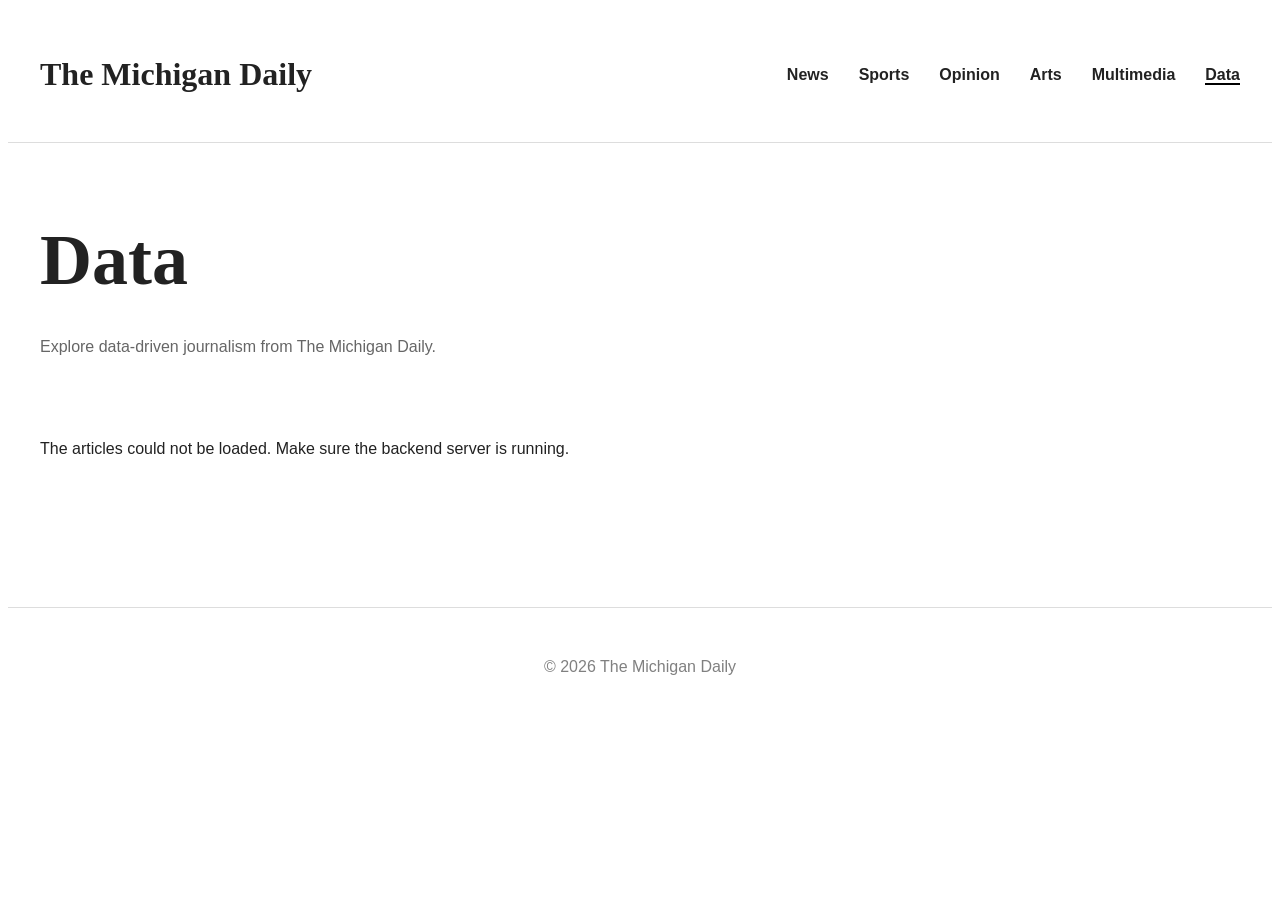
==== index.html @ b3894068 "Add article publishing system" ====
<!DOCTYPE html>
<html lang="en">

<head>

    <!-- Character encoding -->
    <meta charset="UTF-8">

    <!-- Responsive design -->
    <meta
        name="viewport"
        content="width=device-width, initial-scale=1.0"
    >

    <!-- Search engine description -->
    <meta
        name="description"
        content="Browse data journalism articles."
    >

    <title>Michigan Daily | Data</title>

    <!-- Stylesheet -->
    <link
        rel="stylesheet"
        href="styles.css"
    >

</head>

<body>

    <!--
    =========================================================
    Article Publishing System
    File: index.html

    Responsibilities:
    - Define the overall page structure
    - Display the website header and navigation
    - Display the Data page title
    - Provide containers for article cards
    - Provide the pagination container
    - Display status messages
    - Load the stylesheet and JavaScript
    =========================================================
    -->

    <!-- ==========================
         Website Header
    =========================== -->

    <header class="site-header">

        <div class="header-container">

            <h1 class="logo">
                The Michigan Daily
            </h1>

            <nav class="navigation">

                <ul>

                    <li><a href="#">News</a></li>

                    <li><a href="#">Sports</a></li>

                    <li><a href="#">Opinion</a></li>

                    <li><a href="#">Arts</a></li>

                    <li><a href="#">Multimedia</a></li>

                    <li>
                        <a
                            href="#"
                            class="active"
                        >
                            Data
                        </a>
                    </li>

                </ul>

            </nav>

        </div>

    </header>

    <!-- ==========================
         Main Content
    =========================== -->

    <main>

        <section class="page-title">

            <h2>Data</h2>

            <p>
                Explore data-driven journalism from
                The Michigan Daily.
            </p>

        </section>

        <!--
        JavaScript inserts all article cards here.
        -->

        <section
            id="article-container"
            class="article-container"
        >

        </section>

        <!--
        JavaScript generates the pagination buttons here.
        -->

        <section
            id="pagination"
            class="pagination"
        >

        </section>

        <!--
        Loading and status messages appear here.
        -->

        <section
            id="status-message"
            class="status-message"
        >

        </section>

    </main>

    <!-- ==========================
         Footer
    =========================== -->

    <footer>

        <p>

            © 2026 The Michigan Daily

        </p>

    </footer>

    <!--
    Load the frontend JavaScript after
    the HTML has finished loading.
    -->

    <script src="script.js"></script>

</body>

</html>
---- styles.css ----
/*
=========================================================
Article Publishing System
File: styles.css

Responsibilities:
- Style the overall webpage
- Create the responsive page layout
- Style the website header and navigation
- Format article cards and images
- Style article titles, metadata, and excerpts
- Style pagination controls
- Display loading and status messages
- Support responsive layouts for mobile devices
=========================================================
*/


*/

/* ===========================
   Global Styles
=========================== */

* {
    margin: 0;
    padding: 0;
    box-sizing: border-box;
}

body {

    font-family: Arial, Helvetica, sans-serif;

    background-color: #ffffff;

    color: #222;

    line-height: 1.6;

}

a {

    color: inherit;

    text-decoration: none;

}

img {

    display: block;

    width: 100%;

}

/* ===========================
   Header
=========================== */

.site-header {

    width: 100%;

    border-bottom: 1px solid #dddddd;

    background: white;

}

.header-container {

    max-width: 1200px;

    margin: auto;

    padding: 20px;

    display: flex;

    justify-content: space-between;

    align-items: center;

}

.logo {

    font-size: 32px;

    font-weight: bold;

    font-family: Georgia, serif;

}

.navigation ul {

    display: flex;

    gap: 30px;

    list-style: none;

}

.navigation a {

    font-weight: bold;

}

.navigation a:hover {

    color: #0055aa;

}

.active {

    border-bottom: 2px solid black;

}

/* ===========================
   Page Title
=========================== */

.page-title {

    max-width: 1200px;

    margin: 60px auto;

    padding: 0 20px;

}

.page-title h2 {

    font-size: 72px;

    font-family: Georgia, serif;

    margin-bottom: 10px;

}

.page-title p {

    color: #666;

}

/* ===========================
   Article Container
=========================== */

.article-container {

    max-width: 1200px;

    margin: auto;

    padding: 0 20px 50px;

    display: flex;

    flex-direction: column;

    gap: 60px;

}

/* ===========================
   Individual Article Card
=========================== */

.article-card {

    display: grid;

    grid-template-columns: 350px 1fr;

    gap: 35px;

}

.article-image {

    width: 100%;

    aspect-ratio: 4 / 3;

    object-fit: cover;

}

.article-content {

    display: flex;

    flex-direction: column;

}

.article-title {

    font-size: 42px;

    font-family: Georgia, serif;

    margin-bottom: 15px;

}

.article-title:hover {

    text-decoration: underline;

}

.article-meta {

    color: gray;

    margin-bottom: 18px;

}

.article-excerpt {

    margin-bottom: 25px;

}

.read-more {

    font-weight: bold;

}

.read-more:hover {

    text-decoration: underline;

}

/* ===========================
   Pagination
=========================== */

.pagination {

    display: flex;

    justify-content: center;

    gap: 12px;

    margin-bottom: 80px;

}

.pagination button {

    width: 45px;

    height: 45px;

    border: none;

    background: #eeeeee;

    cursor: pointer;

    font-weight: bold;

}

.pagination button:hover {

    background: #cccccc;

}

.pagination button.active-page {

    background: black;

    color: white;

}

/* ===========================
   Status Message
=========================== */

.status-message {

    text-align: center;

    margin-bottom: 40px;

    color: gray;

}

/* ===========================
   Footer
=========================== */

footer {

    border-top: 1px solid #dddddd;

    text-align: center;

    padding: 30px;

    color: gray;

}

/* ===========================
   Responsive Layout
=========================== */

@media (max-width: 900px) {

    .article-card {

        grid-template-columns: 1fr;

    }

    .article-title {

        font-size: 32px;

    }

}

@media (max-width: 700px) {

    .header-container {

        flex-direction: column;

        gap: 20px;

    }

    .navigation ul {

        flex-wrap: wrap;

        justify-content: center;

    }

    .page-title h2 {

        font-size: 48px;

    }

}
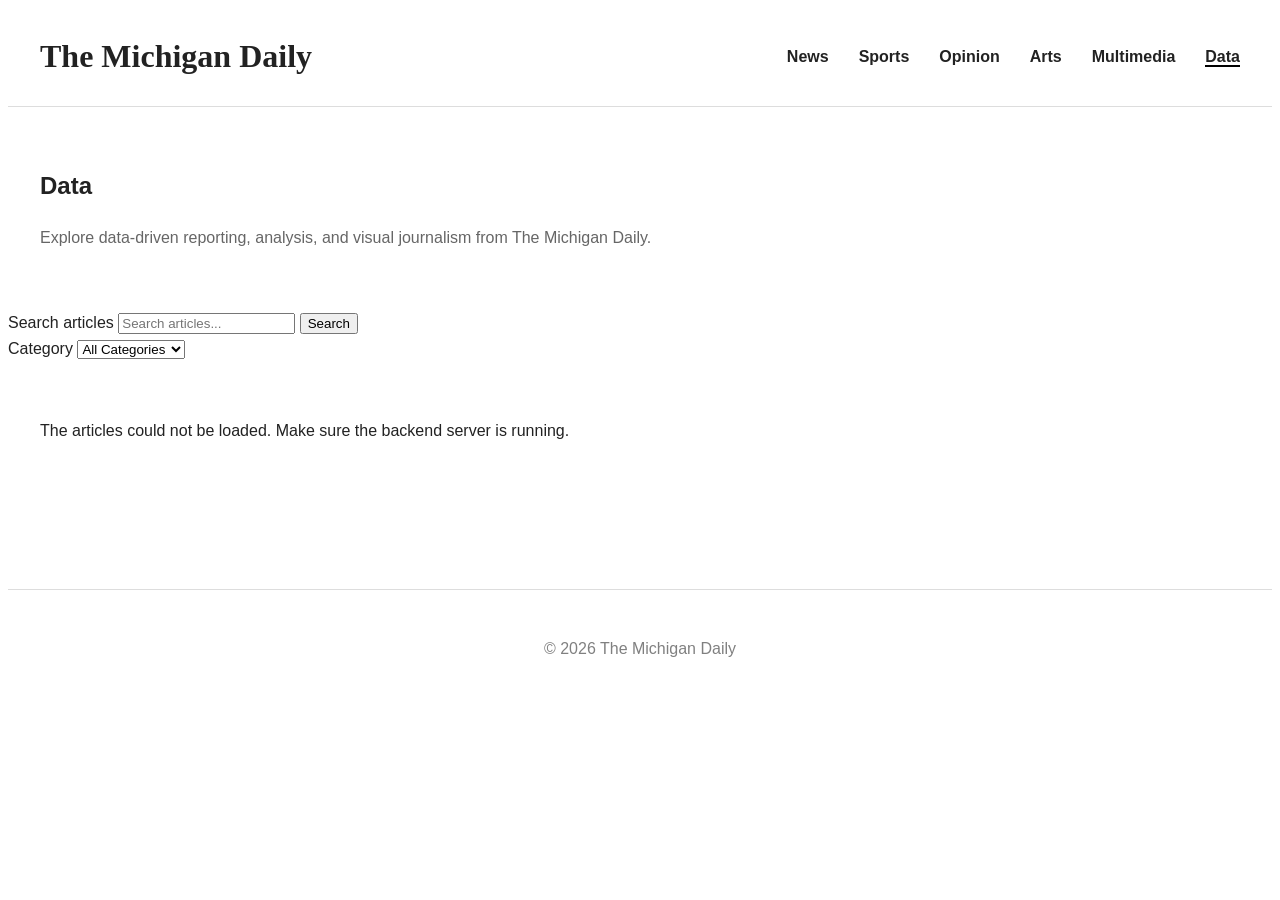
==== commit 9b3b4934: "Update index.html" ====
--- a/index.html
+++ b/index.html
@@ -3,24 +3,20 @@
 
 <head>
 
-    <!-- Character encoding -->
     <meta charset="UTF-8">
 
-    <!-- Responsive design -->
     <meta
         name="viewport"
         content="width=device-width, initial-scale=1.0"
     >
 
-    <!-- Search engine description -->
     <meta
         name="description"
-        content="Browse data journalism articles."
+        content="Explore data-driven journalism and analysis from The Michigan Daily."
     >
 
-    <title>Michigan Daily | Data</title>
-
-    <!-- Stylesheet -->
+    <title>Data | The Michigan Daily</title>
+
     <link
         rel="stylesheet"
         href="styles.css"
@@ -32,19 +28,19 @@
 
     <!--
     =========================================================
-    Article Publishing System
+    Michigan Daily Article Publishing System
     File: index.html
 
     Responsibilities:
-    - Define the overall page structure
-    - Display the website header and navigation
-    - Display the Data page title
-    - Provide containers for article cards
-    - Provide the pagination container
-    - Display status messages
-    - Load the stylesheet and JavaScript
+    - Define the public Data archive layout
+    - Display site navigation
+    - Provide article search and filtering controls
+    - Provide containers for dynamically loaded articles
+    - Display loading, empty, and error states
+    - Provide pagination controls
     =========================================================
     -->
+
 
     <!-- ==========================
          Website Header
@@ -54,28 +50,56 @@
 
         <div class="header-container">
 
-            <h1 class="logo">
+            <a
+                href="#"
+                class="logo"
+                aria-label="The Michigan Daily home"
+            >
                 The Michigan Daily
-            </h1>
-
-            <nav class="navigation">
+            </a>
+
+            <nav
+                class="navigation"
+                aria-label="Main navigation"
+            >
 
                 <ul>
 
-                    <li><a href="#">News</a></li>
-
-                    <li><a href="#">Sports</a></li>
-
-                    <li><a href="#">Opinion</a></li>
-
-                    <li><a href="#">Arts</a></li>
-
-                    <li><a href="#">Multimedia</a></li>
+                    <li>
+                        <a href="#">
+                            News
+                        </a>
+                    </li>
+
+                    <li>
+                        <a href="#">
+                            Sports
+                        </a>
+                    </li>
+
+                    <li>
+                        <a href="#">
+                            Opinion
+                        </a>
+                    </li>
+
+                    <li>
+                        <a href="#">
+                            Arts
+                        </a>
+                    </li>
+
+                    <li>
+                        <a href="#">
+                            Multimedia
+                        </a>
+                    </li>
 
                     <li>
                         <a
                             href="#"
                             class="active"
+                            aria-current="page"
                         >
                             Data
                         </a>
@@ -88,6 +112,7 @@
         </div>
 
     </header>
+
 
     <!-- ==========================
          Main Content
@@ -95,73 +120,218 @@
 
     <main>
 
+        <!-- Page Introduction -->
+
         <section class="page-title">
 
-            <h2>Data</h2>
+            <h1>
+                Data
+            </h1>
 
             <p>
-                Explore data-driven journalism from
+                Explore data-driven reporting,
+                analysis, and visual journalism from
                 The Michigan Daily.
             </p>
 
         </section>
 
-        <!--
-        JavaScript inserts all article cards here.
-        -->
+
+        <!-- ==========================
+             Search and Filters
+        =========================== -->
+
+        <section
+            class="article-controls"
+            aria-label="Article search and filters"
+        >
+
+            <form
+                id="article-search-form"
+                class="search-form"
+                role="search"
+            >
+
+                <label
+                    for="article-search"
+                    class="visually-hidden"
+                >
+                    Search articles
+                </label>
+
+                <input
+                    type="search"
+                    id="article-search"
+                    name="search"
+                    placeholder="Search articles..."
+                    autocomplete="off"
+                >
+
+                <button type="submit">
+                    Search
+                </button>
+
+            </form>
+
+
+            <div class="filter-group">
+
+                <label for="category-filter">
+                    Category
+                </label>
+
+                <select
+                    id="category-filter"
+                    name="category"
+                >
+
+                    <option value="">
+                        All Categories
+                    </option>
+
+                    <option value="Campus">
+                        Campus
+                    </option>
+
+                    <option value="Data">
+                        Data
+                    </option>
+
+                    <option value="Elections">
+                        Elections
+                    </option>
+
+                    <option value="Environment">
+                        Environment
+                    </option>
+
+                    <option value="Housing">
+                        Housing
+                    </option>
+
+                    <option value="Transportation">
+                        Transportation
+                    </option>
+
+                </select>
+
+            </div>
+
+        </section>
+
+
+        <!-- ==========================
+             Results Information
+        =========================== -->
+
+        <section
+            class="results-header"
+            aria-live="polite"
+        >
+
+            <p id="results-count"></p>
+
+        </section>
+
+
+        <!-- ==========================
+             Status Message
+        =========================== -->
+
+        <div
+            id="status-message"
+            class="status-message"
+            role="status"
+            aria-live="polite"
+        ></div>
+
+
+        <!-- ==========================
+             Article Results
+        =========================== -->
 
         <section
             id="article-container"
             class="article-container"
-        >
-
-        </section>
-
-        <!--
-        JavaScript generates the pagination buttons here.
-        -->
+            aria-label="Data articles"
+        >
+
+            <!--
+            Article cards are dynamically
+            inserted by script.js.
+            -->
+
+        </section>
+
+
+        <!-- ==========================
+             Empty State
+        =========================== -->
 
         <section
+            id="empty-state"
+            class="empty-state"
+            hidden
+        >
+
+            <h2>
+                No articles found
+            </h2>
+
+            <p>
+                Try changing your search or
+                selecting another category.
+            </p>
+
+            <button
+                id="clear-filters"
+                type="button"
+            >
+                Clear filters
+            </button>
+
+        </section>
+
+
+        <!-- ==========================
+             Pagination
+        =========================== -->
+
+        <nav
             id="pagination"
             class="pagination"
-        >
-
-        </section>
-
-        <!--
-        Loading and status messages appear here.
-        -->
-
-        <section
-            id="status-message"
-            class="status-message"
-        >
-
-        </section>
+            aria-label="Article pagination"
+        >
+
+            <!--
+            Pagination controls are dynamically
+            generated by script.js.
+            -->
+
+        </nav>
 
     </main>
+
 
     <!-- ==========================
          Footer
     =========================== -->
 
-    <footer>
+    <footer class="site-footer">
 
         <p>
-
-            © 2026 The Michigan Daily
-
+            &copy; 2026 The Michigan Daily
         </p>
 
     </footer>
 
-    <!--
-    Load the frontend JavaScript after
-    the HTML has finished loading.
-    -->
+
+    <!-- ==========================
+         Frontend JavaScript
+    =========================== -->
 
     <script src="script.js"></script>
 
 </body>
 
-</html>+</html>
